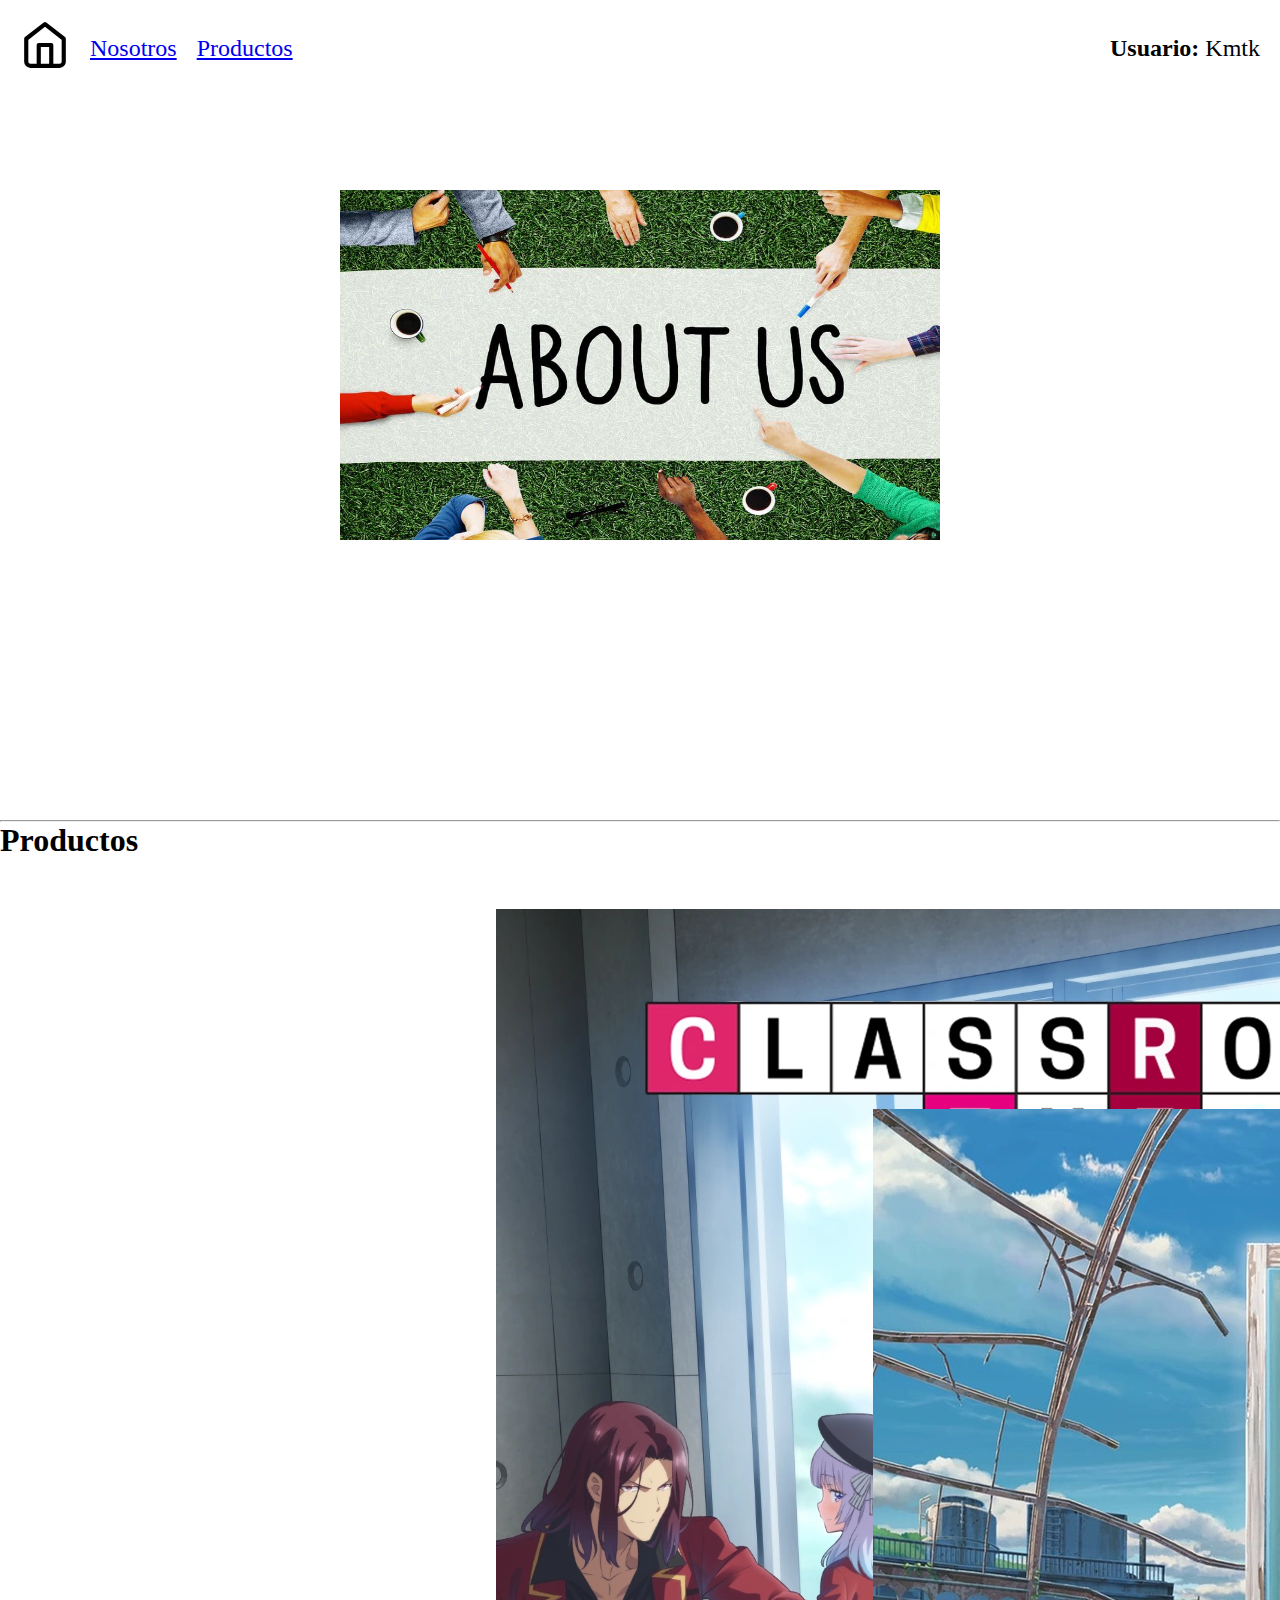
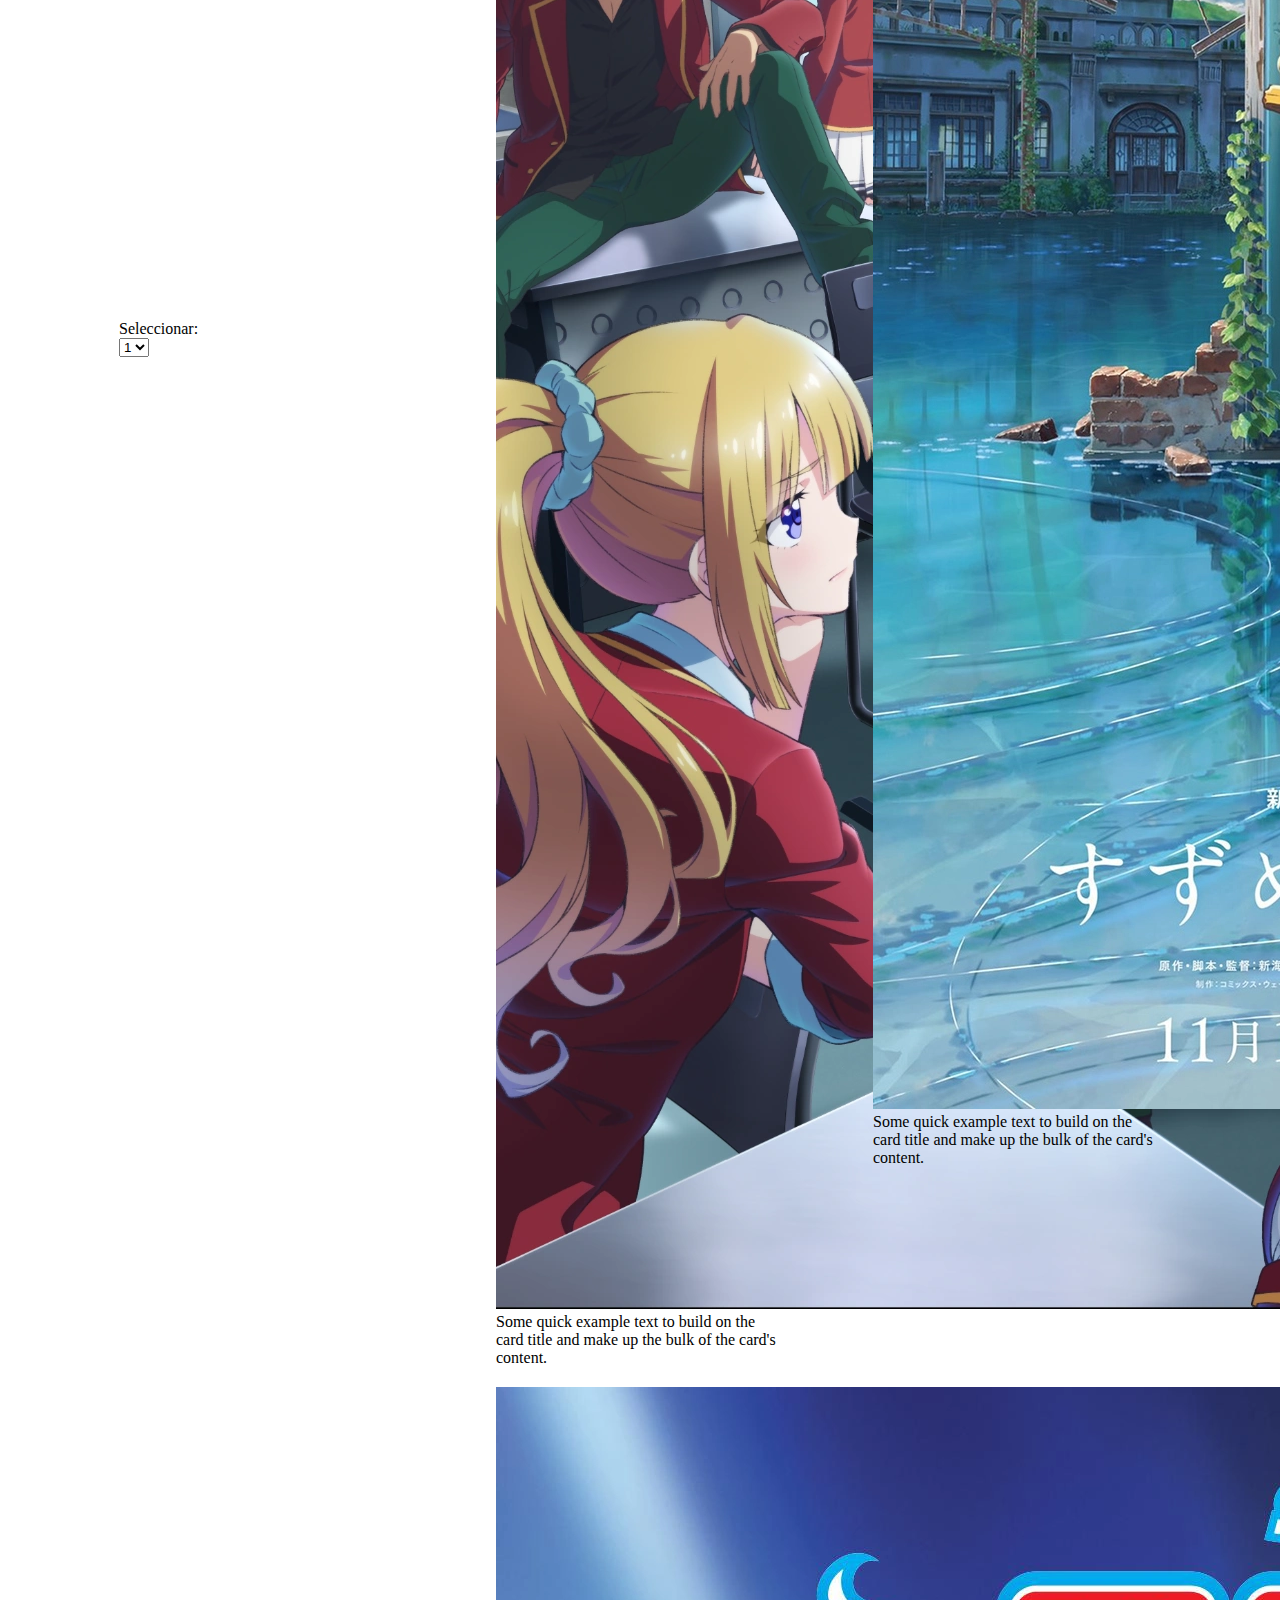
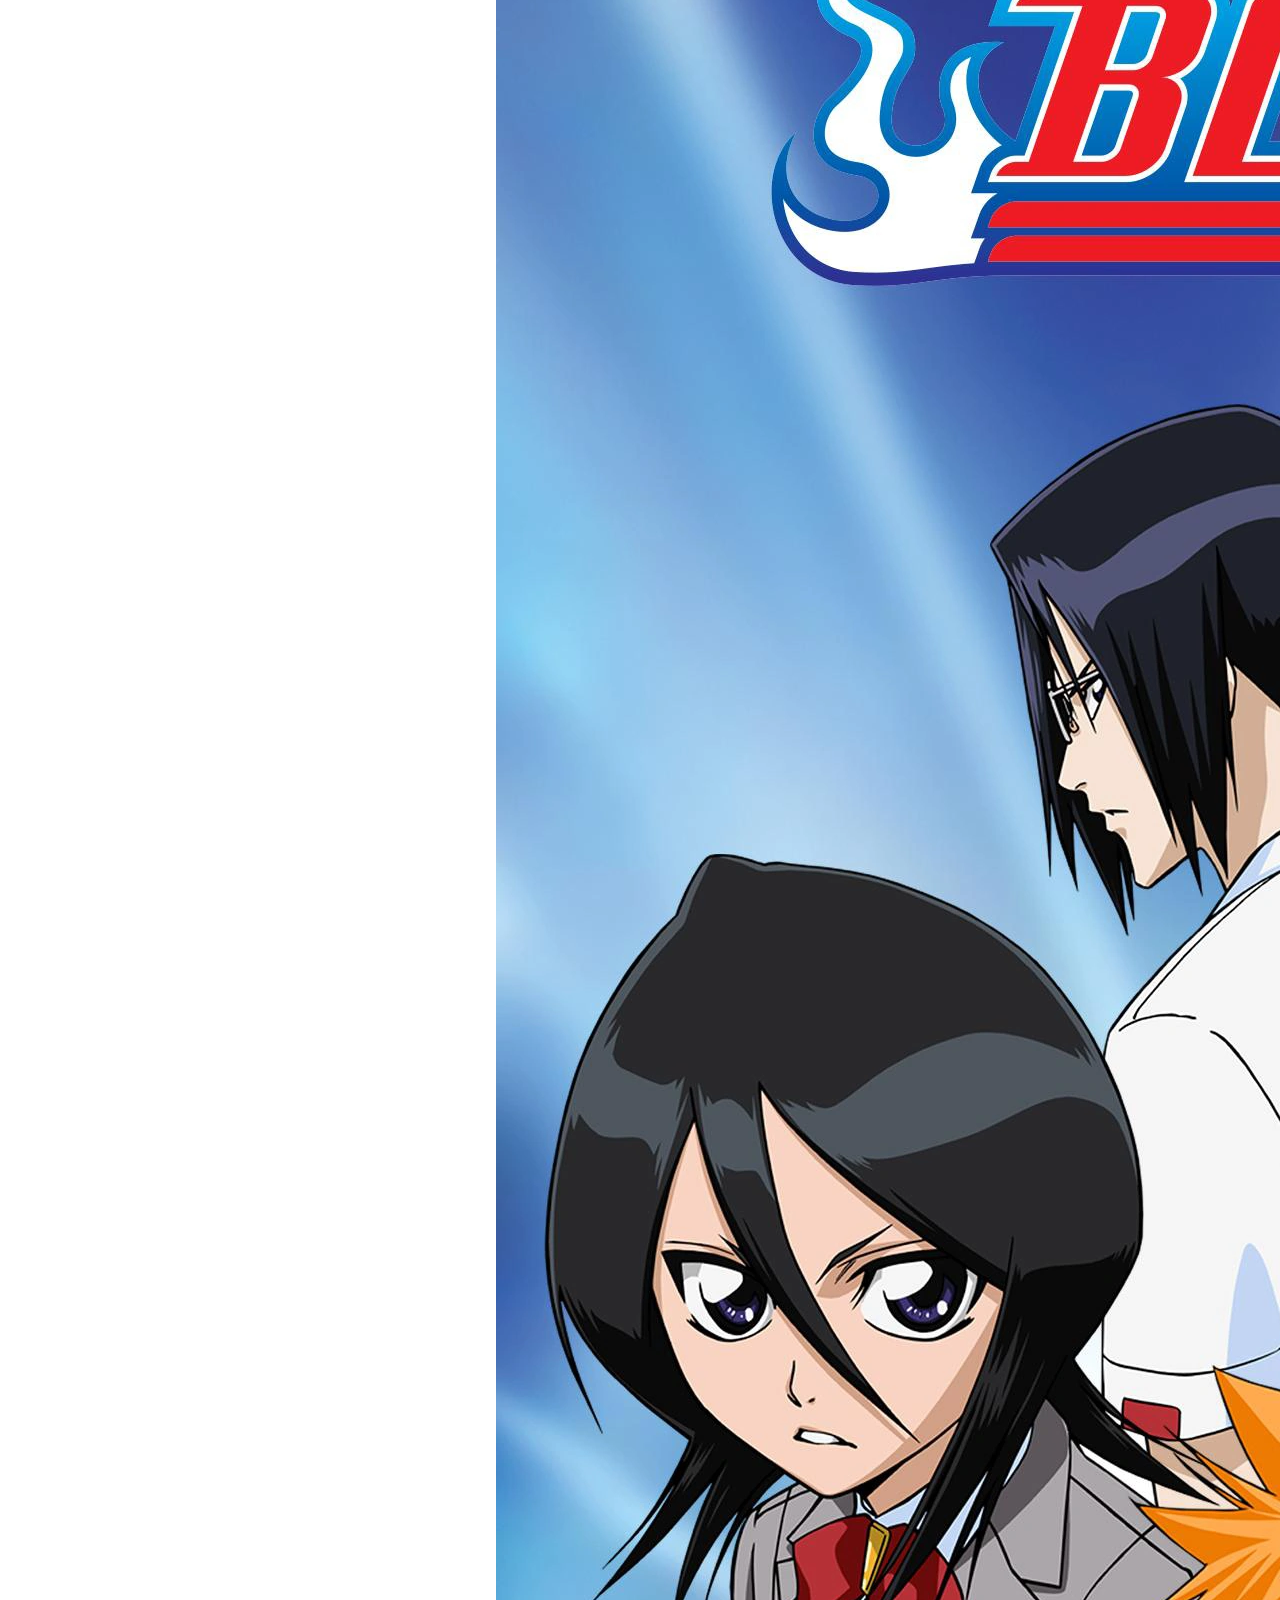
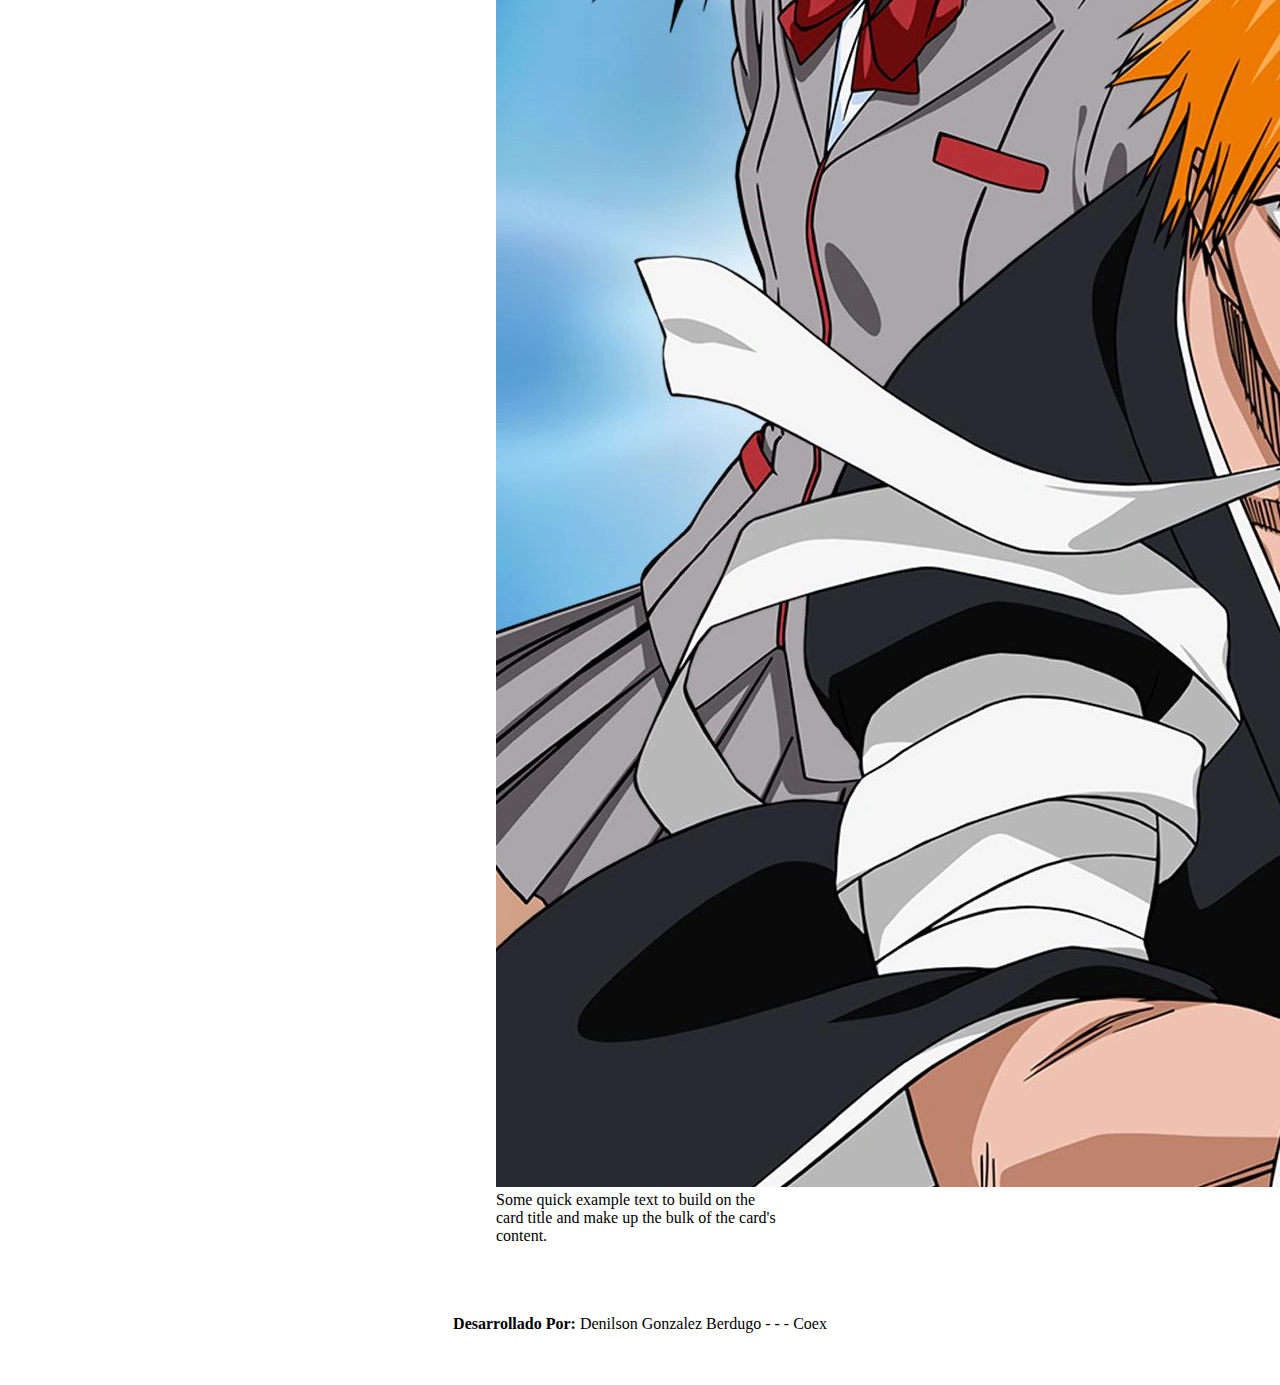
==== welcome.html @ 6105f010 "first commit" ====
<!DOCTYPE html>
<html lang="en">

<head>
    <meta charset="UTF-8">
    <meta http-equiv="X-UA-Compatible" content="IE=edge">
    <meta name="viewport" content="width=device-width, initial-scale=1.0">
    <title>Bienvenido</title>
    <link href="https://cdn.jsdelivr.net/npm/bootstrap@5.2.1/dist/css/bootstrap.min.css" rel="stylesheet"
        integrity="sha384-iYQeCzEYFbKjA/T2uDLTpkwGzCiq6soy8tYaI1GyVh/UjpbCx/TYkiZhlZB6+fzT" crossorigin="anonymous">
    <link rel="stylesheet" href="style.css">
</head>

<body>

    <nav class="bg-light" id="menu">

        <div id="menusito">
            <a class="navbar-brand" href="welcome.html">
                <img src="img/home.svg" alt="home" width="50" height="50">
            </a>
            <a class="navbar-brand" href="#nosotros">Nosotros</a>
            <a class="navbar-brand" href="#productos">Productos</a>
        </div>

        <div id="usuario">
            <a>
                <p><b>Usuario:</b> Kmtk</p>
            </a>
        </div>
        </div>
    </nav>

    <section id="nosotros" class="bg-dark">
        <div id="img">
            <img src="img/best-about-us-pages.jpg" alt="us" width="600" height="350">
        </div>

        <div id="texto">

            <h1>Nosotros</h1>

            <p>Lorem ipsum dolor, sit amet consectetur adipisicing elit. Eius necessitatibus in reprehenderit ad. Sint
                amet, molestiae quas sed laudantium, delectus quia unde dolorum harum reiciendis quos! Esse libero harum
                pariatur, aut ratione rem blanditiis aliquid vero, qui porro, ipsa ab? Fugit a optio voluptatem? Qui,
                minima? Aspernatur ratione eveniet exercitationem.</p>
        </div>
    </section>

    <hr>

    <section id="productos" class="bg-dark">
        <h1 class="text-light p-5">Productos</h1>

        <div id="cards">

            <div class="card" style="width: 18rem;">
                <label for="products" class="form-label">Seleccionar:</label>
                <div class="card-body">
                    <select name="products" id="products" class="form-control">
                        <option value="1">1</option>
                        <option value="2">2</option>
                        <option value="3">3</option>
                    </select>
                </div>
            </div>

            <div class="card" style="width: 18rem;">
                <img src="img/Classroom_of_the_Elite_S2.webp" class="card-img-top" alt="anime">
                <div class="card-body">
                    <p class="card-text">Some quick example text to build on the card title and make up the bulk of the
                        card's content.</p>
                </div>
            </div>

            <div class="card" style="width: 18rem;">
                <img src="img/1144811.webp" class="card-img-top" alt="anime">
                <div class="card-body">
                    <p class="card-text">Some quick example text to build on the card title and make up the bulk of the
                        card's content.</p>
                </div>
            </div>


            <div class="card" style="width: 18rem;">
                <img src="img/Bleach_poster_2.webp" class="card-img-top" alt="anime">
                <div class="card-body">
                    <p class="card-text">Some quick example text to build on the card title and make up the bulk of the
                        card's content.</p>
                </div>
            </div>

        </div>
    </section>

    <footer id="pie" class="bg-light">
        <p><b> Desarrollado Por:</b> Denilson Gonzalez Berdugo - - - Coex</p>
    </footer>

</body>

</html>
---- style.css ----
*{
    margin: 0;
    padding: 0;
    box-sizing: border-box;
}

#menu{
    height: 90px;
    display: flex;
    flex-wrap: wrap;
    flex-direction: row;
    align-items: center;
    justify-content: space-between;
    padding: 20px;
}

#menu a{
    font-size: 1.5em;
}


#menusito{
    display: flex;
    flex-flow: row wrap;
    gap: 20px;
    align-items: center;

}

#nosotros{
    display: flex;
    flex-flow: row wrap;
    padding: 100px;
    justify-content: space-evenly;
}

#texto{
    font-size: 1.2em;
    width: 50%;
    color: white;
}

#cards{
    padding: 50px;
    display: flex;
    flex-flow: row wrap;
    gap: 20px;
    justify-content: space-evenly;
    align-items: center;

}



#pie{
    height: 90px;
    text-align: center;
    padding: 20px;
}
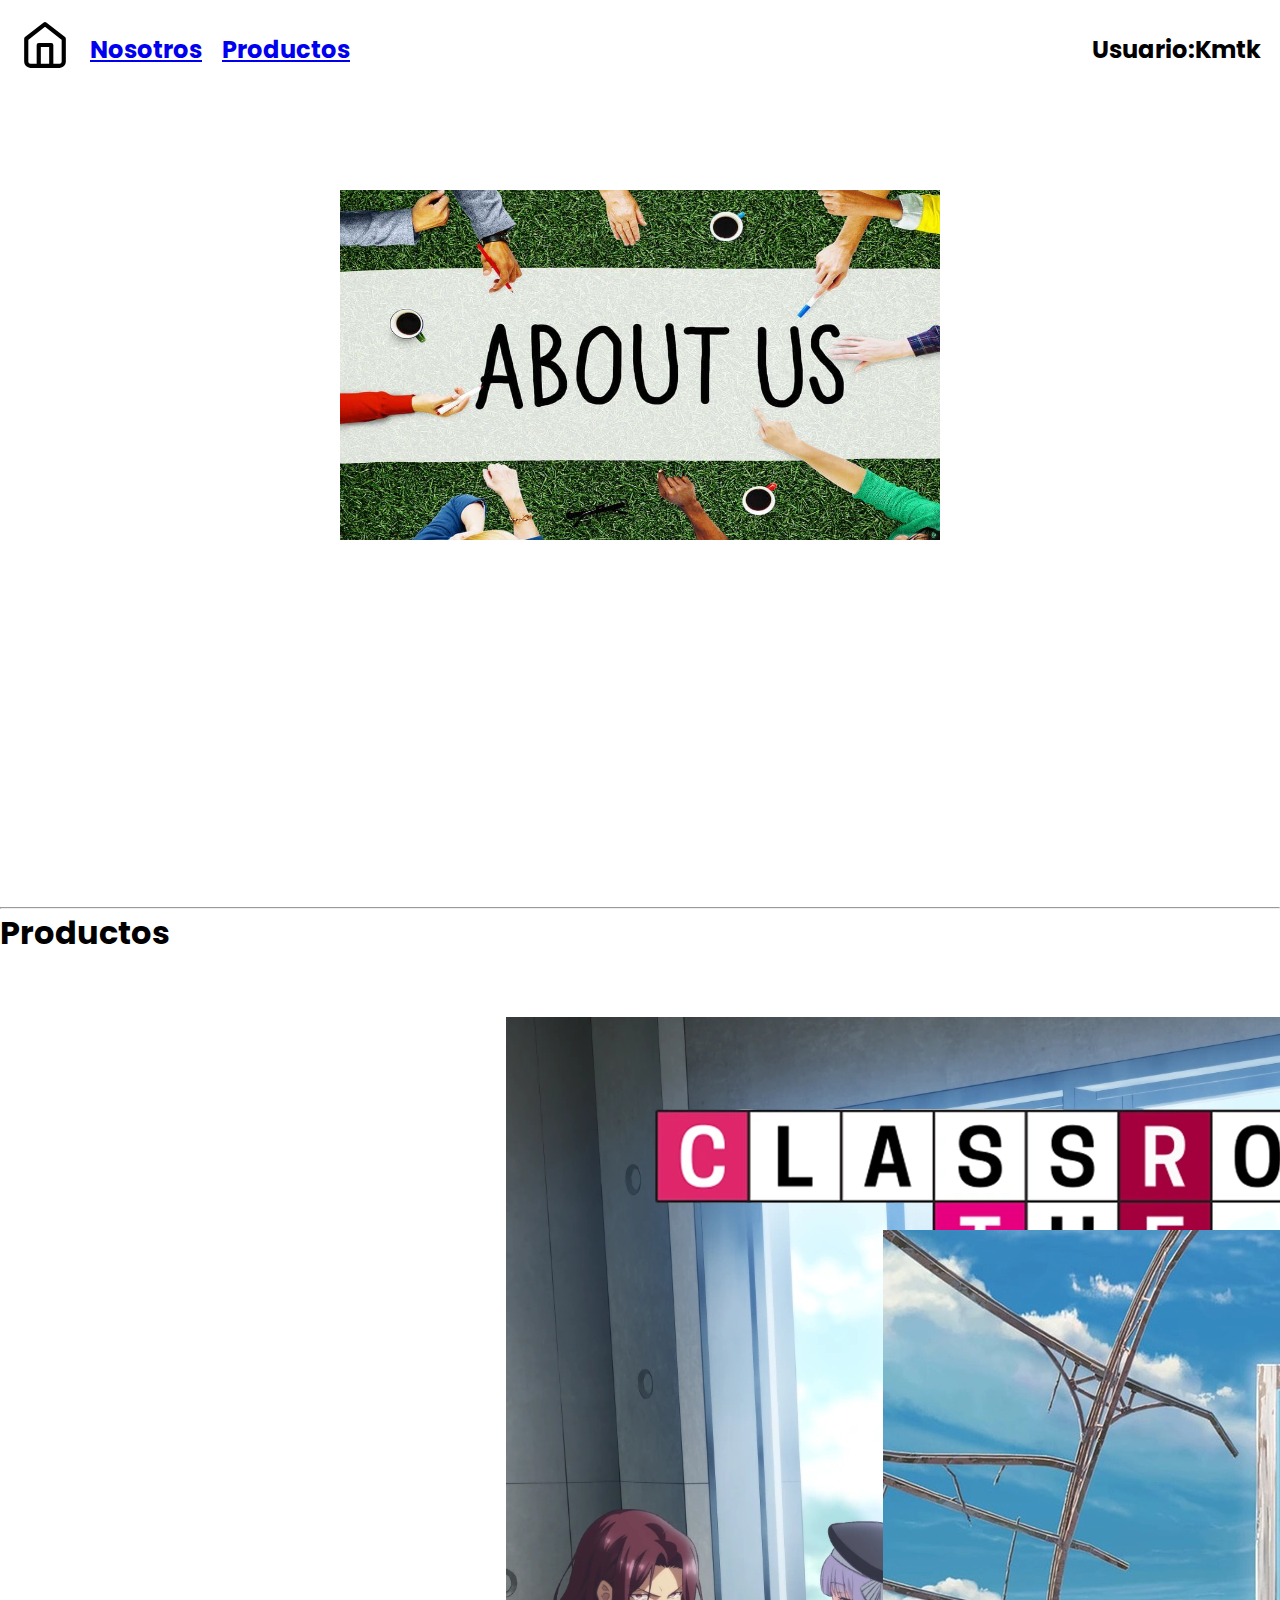
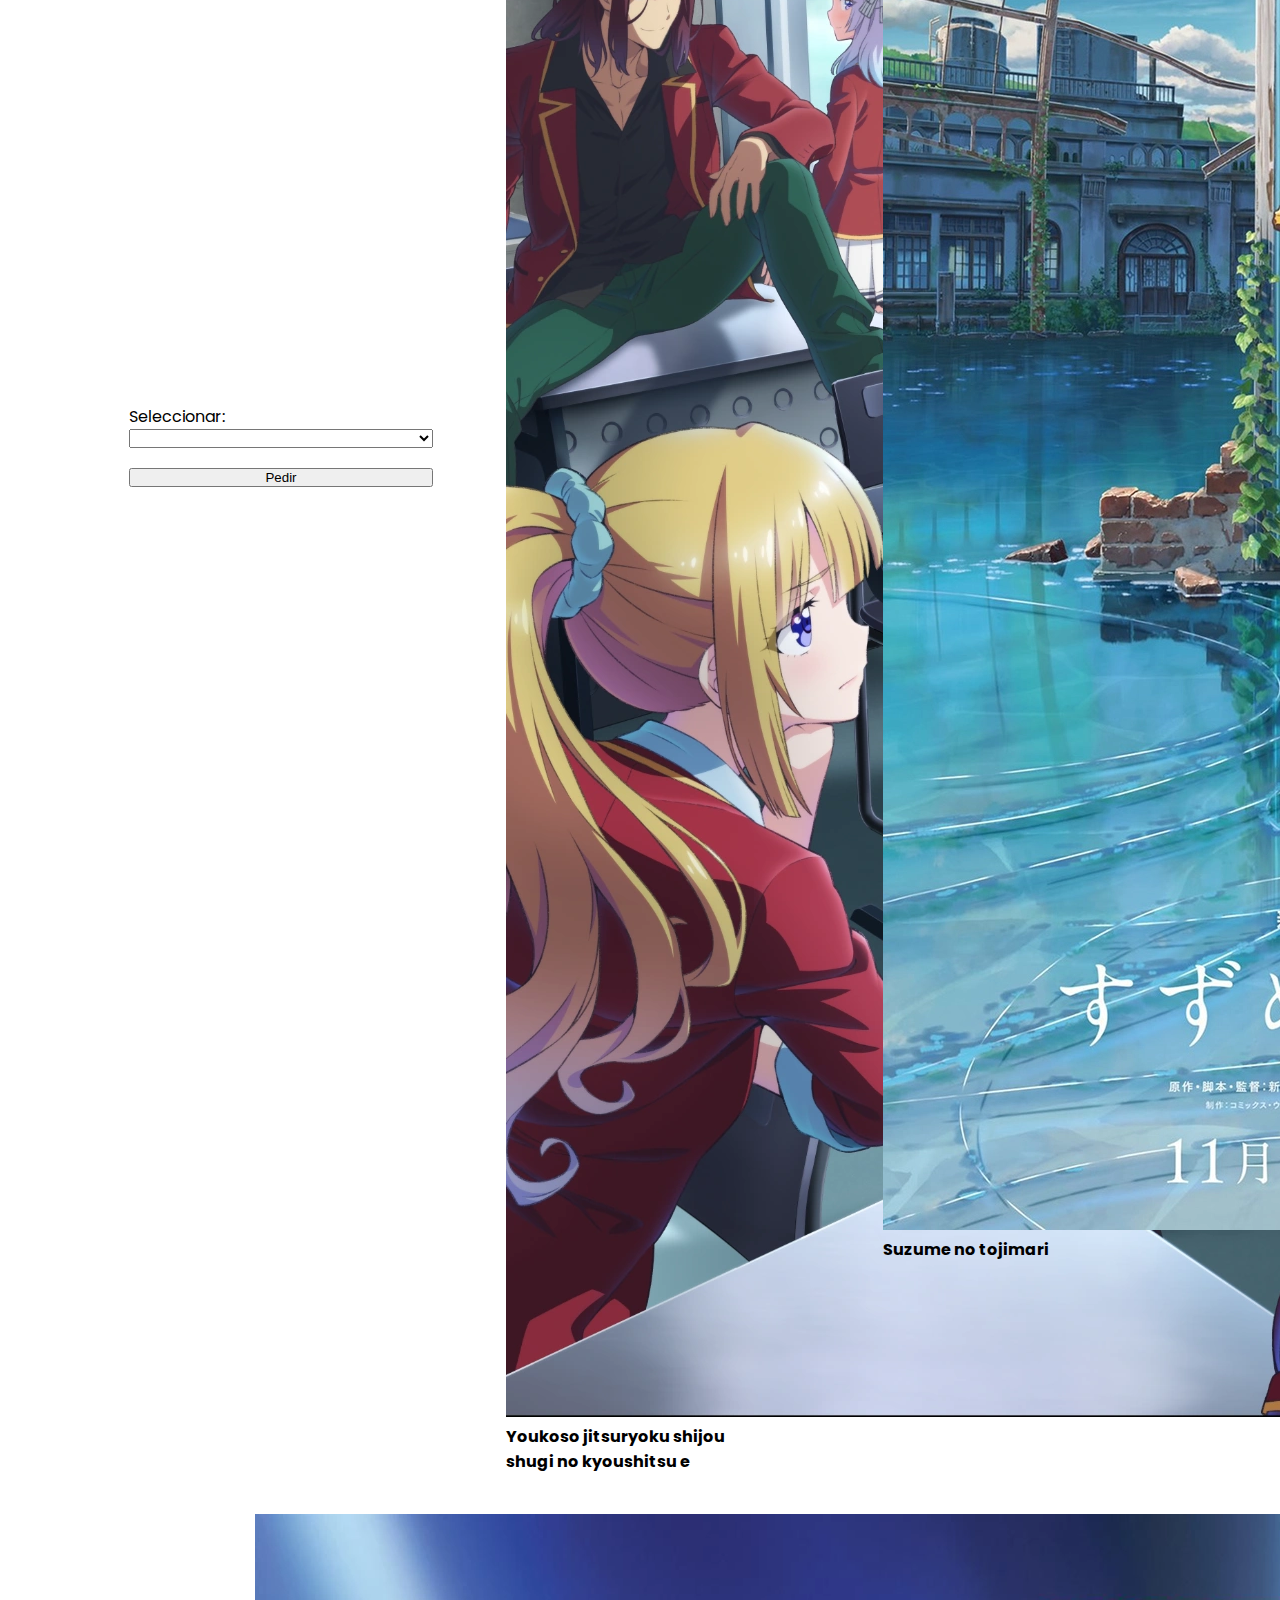
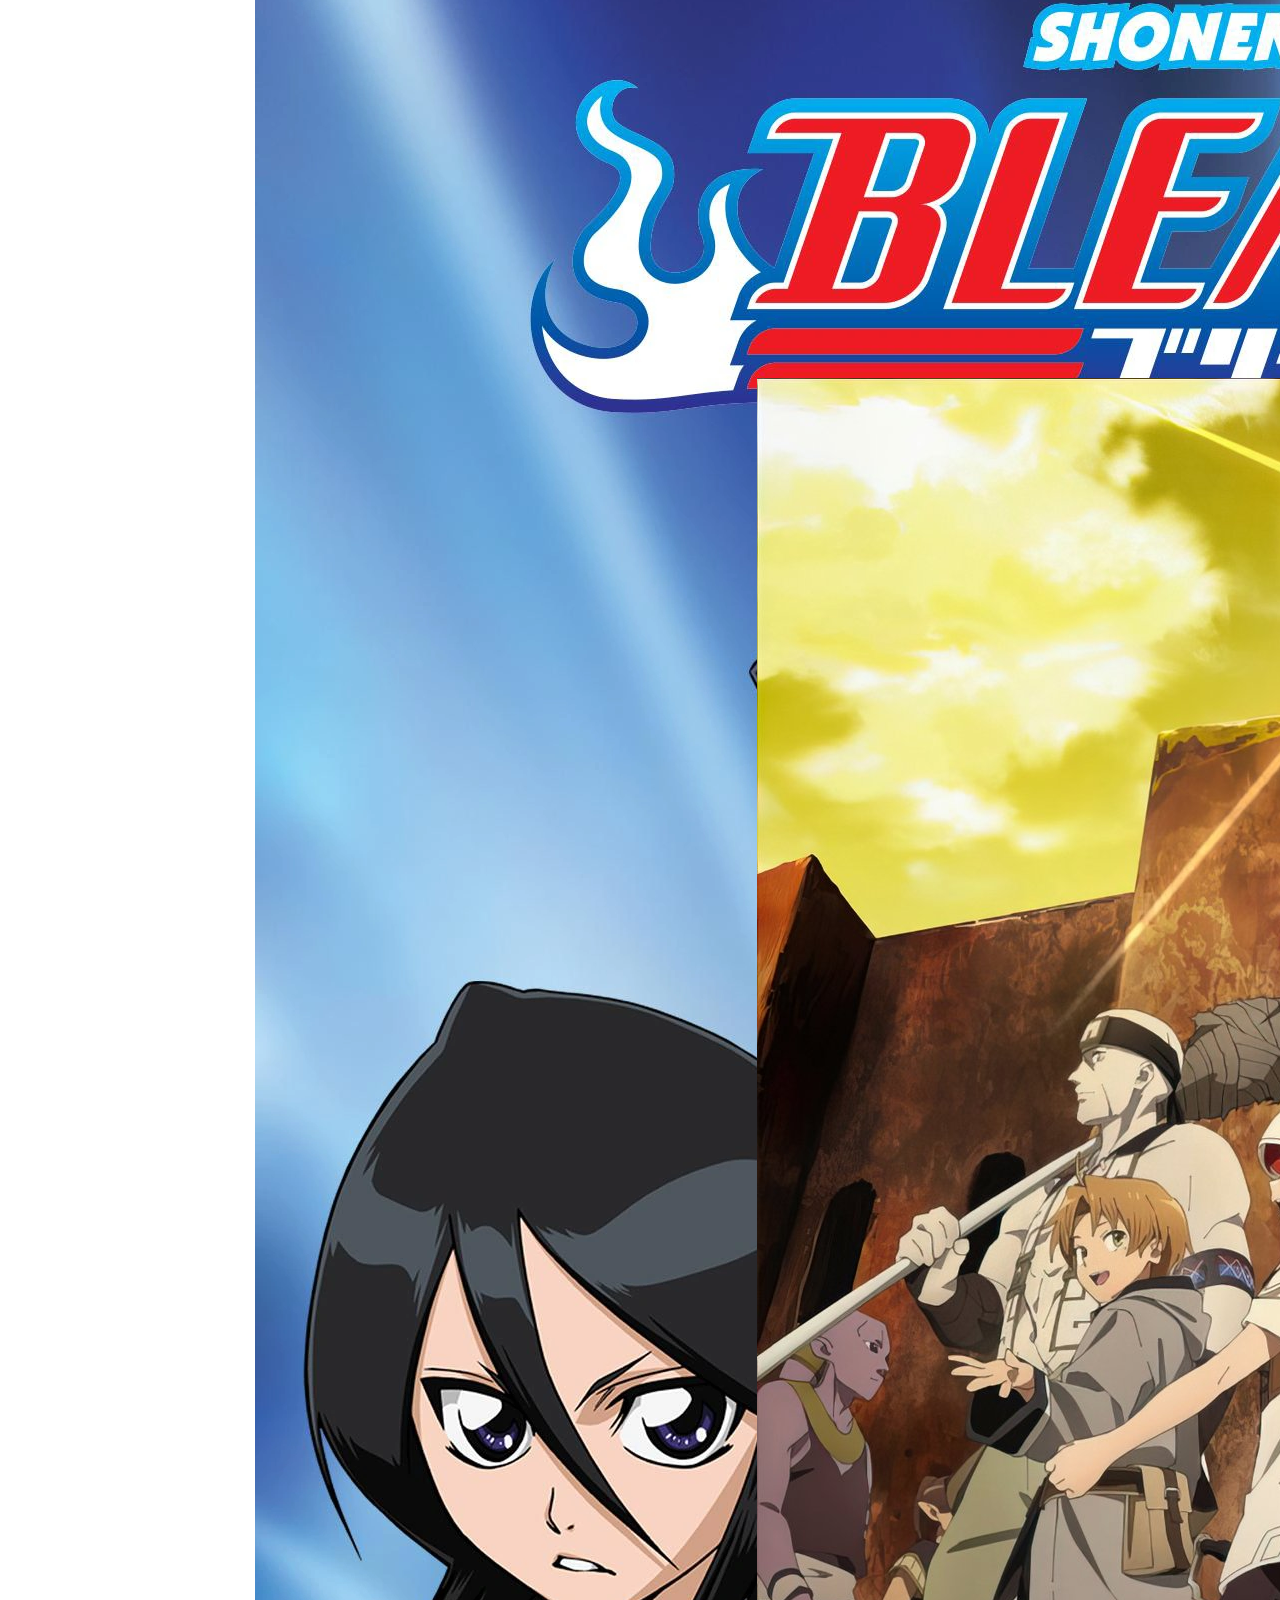
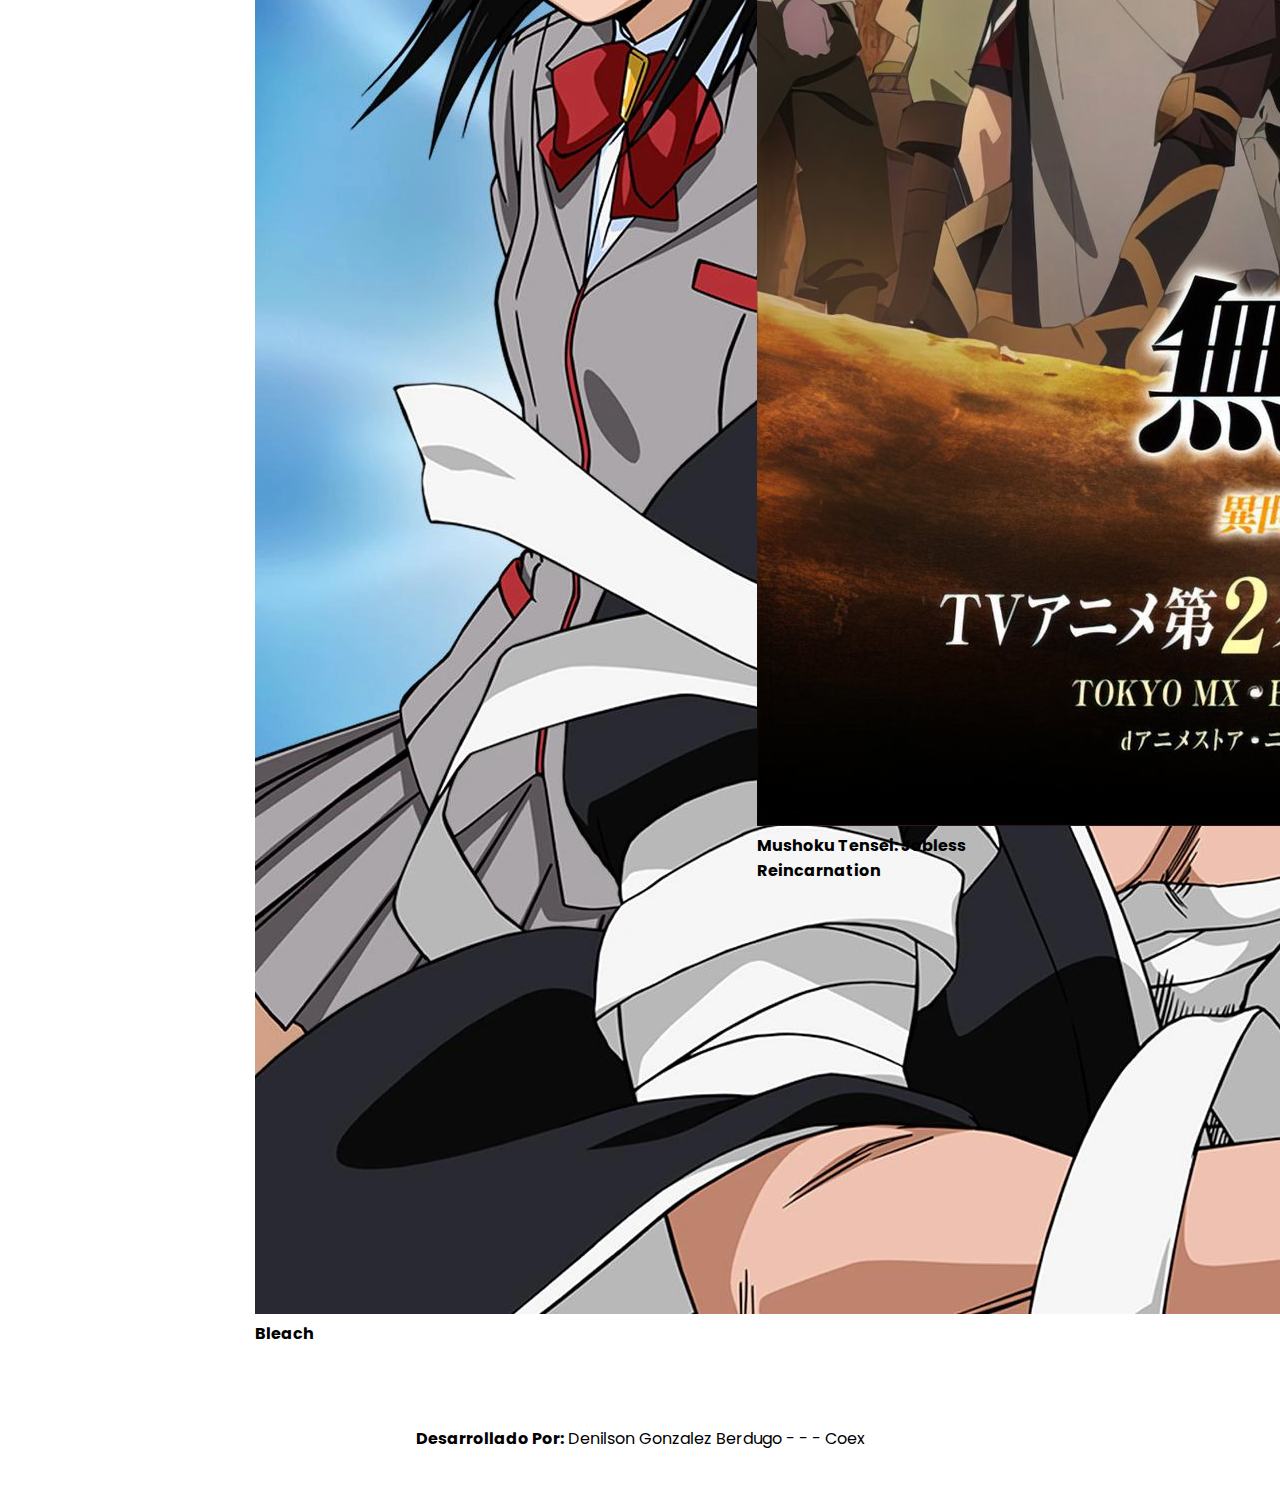
==== commit 7b395148: "modal" ====
--- a/welcome.html
+++ b/welcome.html
@@ -25,7 +25,7 @@
 
         <div id="usuario">
             <a>
-                <p><b>Usuario:</b> Kmtk</p>
+                <p>Usuario:Kmtk</p>
             </a>
         </div>
         </div>
@@ -57,27 +57,29 @@
             <div class="card" style="width: 18rem;">
                 <label for="products" class="form-label">Seleccionar:</label>
                 <div class="card-body">
-                    <select name="products" id="products" class="form-control">
-                        <option value="1">1</option>
-                        <option value="2">2</option>
-                        <option value="3">3</option>
+                    <select name="products" id="products" class="form-select">
+                        <option value=""></option>
+                        <option value="1">Youkoso jitsuryoku shijou shugi no kyoushitsu e</option>
+                        <option value="2">Suzume no tojimari</option>
+                        <option value="3">Bleach</option>
+                        <option value="4">Mushoku Tensei: Jobless Reincarnation</option>
                     </select>
+
+                    <input type="button" id="pedir" value="Pedir" class="btn btn-outline-dark">
                 </div>
             </div>
 
             <div class="card" style="width: 18rem;">
                 <img src="img/Classroom_of_the_Elite_S2.webp" class="card-img-top" alt="anime">
                 <div class="card-body">
-                    <p class="card-text">Some quick example text to build on the card title and make up the bulk of the
-                        card's content.</p>
+                    <p class="card-text">Youkoso jitsuryoku shijou shugi no kyoushitsu e</p>
                 </div>
             </div>
 
             <div class="card" style="width: 18rem;">
                 <img src="img/1144811.webp" class="card-img-top" alt="anime">
                 <div class="card-body">
-                    <p class="card-text">Some quick example text to build on the card title and make up the bulk of the
-                        card's content.</p>
+                    <p class="card-text">Suzume no tojimari</p>
                 </div>
             </div>
 
@@ -85,8 +87,14 @@
             <div class="card" style="width: 18rem;">
                 <img src="img/Bleach_poster_2.webp" class="card-img-top" alt="anime">
                 <div class="card-body">
-                    <p class="card-text">Some quick example text to build on the card title and make up the bulk of the
-                        card's content.</p>
+                    <p class="card-text">Bleach</p>
+                </div>
+            </div>
+
+            <div class="card" style="width: 18rem;">
+                <img src="img/E86U3zIX0AM02_5-1.jpg" class="card-img-top" alt="anime">
+                <div class="card-body">
+                    <p class="card-text">Mushoku Tensei: Jobless Reincarnation</p>
                 </div>
             </div>
 
@@ -97,6 +105,20 @@
         <p><b> Desarrollado Por:</b> Denilson Gonzalez Berdugo - - - Coex</p>
     </footer>
 
+    <div id="modal">
+        <div id="modal_info">
+            <h3 id="modal_info_title">Informacion del Pedido</h3>
+            <p id="modal_info_subtitle">Producto Seleccionado</p>
+            <p id="anime"></p>
+            <div id="grupo_botones">
+                <button id="cancel" class="btn btn-outline-dark">Cancelar</button>
+                <button id="aceptar" class="btn btn-outline-dark">Aceptar</button>
+            </div>
+        </div>
+    </div>
+
+    <script src="modal.js"></script>
+
 </body>
 
 </html>--- a/style.css
+++ b/style.css
@@ -1,7 +1,13 @@
+@import url('https://fonts.googleapis.com/css2?family=Poppins:wght@400;700&display=swap');
+
 *{
     margin: 0;
     padding: 0;
     box-sizing: border-box;
+}
+
+body{
+    font-family: 'Poppins', sans-serif;
 }
 
 #menu{
@@ -16,6 +22,7 @@
 
 #menu a{
     font-size: 1.5em;
+    font-weight: 700;
 }
 
 
@@ -40,6 +47,14 @@
     color: white;
 }
 
+#texto h1{
+    font-weight: 700;
+}
+
+#productos h1{
+    font-weight: 700;
+}
+
 #cards{
     padding: 50px;
     display: flex;
@@ -50,10 +65,56 @@
 
 }
 
+.card{
+    padding: 10px;
+}
 
+.card-body{
+    display: flex;
+    flex-flow: column wrap;
+    gap: 20px;
+}
+
+.card-body p{ 
+    font-weight: 700;
+}
 
 #pie{
     height: 90px;
     text-align: center;
     padding: 20px;
 }
+
+
+#modal{
+    background-color: rgba(0, 0, 0, 0.507);
+    height: 1495px;
+    position: absolute;
+    top: -1495px;
+    width: 100%;
+    display: flex;
+    justify-content: center;
+    align-items: center;
+}
+
+#modal_info{
+    background-color: white;
+    display: flex;
+    flex-direction: column;
+    align-items: center;
+    width: fit-content;
+    padding: 50px;
+    border-radius: 10px;
+}
+
+#modal_info_title{
+    font-weight: 700;
+}
+
+#modal_info_subtitle{
+    color: grey;
+}
+
+#anime{
+    font-size: 1.2em;
+}